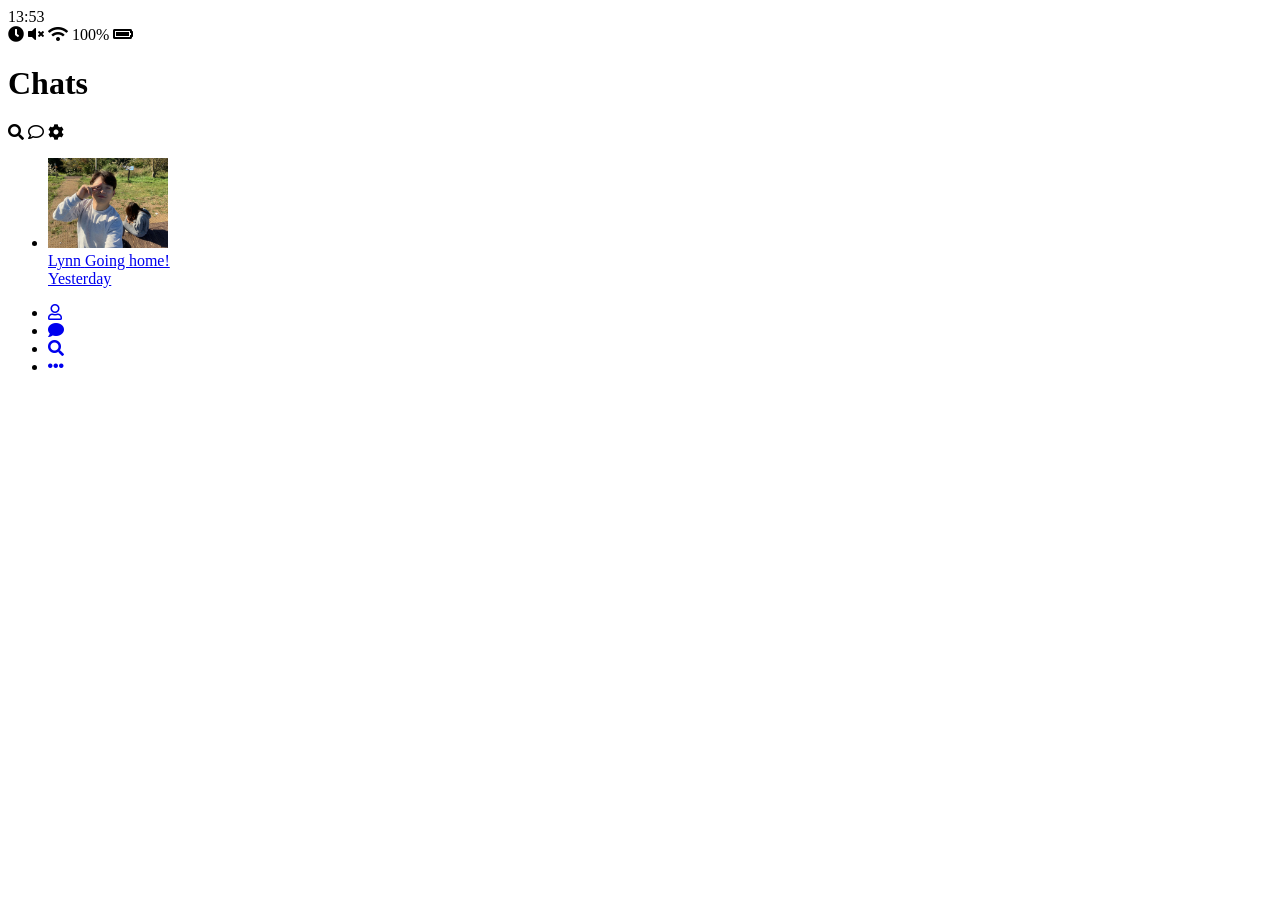
==== index.html @ 6de1be9c "adding html files" ====
<!DOCTYPE html>
<html lang="en">
  <head>
    <meta charset="UTF-8" />
    <meta name="viewport" content="width=device-width, initial-scale=1.0" />
    <meta http-equiv="X-UA-Compatible" content="ie=edge" />
    <link
      rel="stylesheet"
      href="https://use.fontawesome.com/releases/v5.12.0/css/all.css"
      integrity="sha384-REHJTs1r2ErKBuJB0fCK99gCYsVjwxHrSU0N7I1zl9vZbggVJXRMsv/sLlOAGb4M"
      crossorigin="anonymous"
    />
    <title>Chats | Kakao clone</title>
  </head>
  <body>
    <div class="status-bar">
      <div class="status-bar__column">
        <span class="status-bar__clock">13:53</span>
      </div>
      <div class="status-bar__column">
        <i class="fas fa-clock"></i>
        <i class="fas fa-volume-mute"></i>
        <i class="fas fa-wifi"></i>
        <span class="status-bar__battery-level">100%</span>
        <i class="fas fa-battery-full"></i>
      </div>
    </div>
    <header class="header">
      <div class="header__column">
        <h1 class="header__title">Chats</h1>
      </div>
      <div class="header__column"></div>
      <span class="header__icon">
        <i class="fas fa-search"></i>
      </span>
      <span class="header__icon">
        <i class="far fa-comment"></i>
      </span>
      <span class="header__icon">
        <i class="fas fa-cog"></i>
      </span>
    </header>
    <main class="chats">
      <ul class="chats__lists">
        <li class="chats__chat chat">
          <a href="chat.html">
            <div class="chat__column">
              <img
                class="chat__avatar g-avatar"
                width="120"
                src="images/avatar.jpeg"
              />
              <div class="chat__content">
                <span class="chat__username">Lynn</span>
                <span class="chat__preview">Going home!</span>
              </div>
            </div>
            <div class="chat__column">
              <span class="chat__timestamp">Yesterday</span>
            </div>
          </a>
        </li>
      </ul>
    </main>
    <nav class="nav">
      <ul class="nav__list">
        <li class="nav__list-item">
          <a href="friends.html" class="nav__list-link">
            <i class="far fa-user"></i
          ></a>
        </li>
        <li class="nav__list-item">
          <a href="index.html" class="nav__list-link">
            <i class="fas fa-comment"></i
          ></a>
        </li>
        <li class="nav__list-item">
          <a href="find.html" class="nav__list-link">
            <i class="fas fa-search"></i
          ></a>
        </li>
        <li class="nav__list-item">
          <a href="more.html" class="nav__list-link">
            <i class="fas fa-ellipsis-h"></i
          ></a>
        </li>
      </ul>
    </nav>
  </body>
</html>
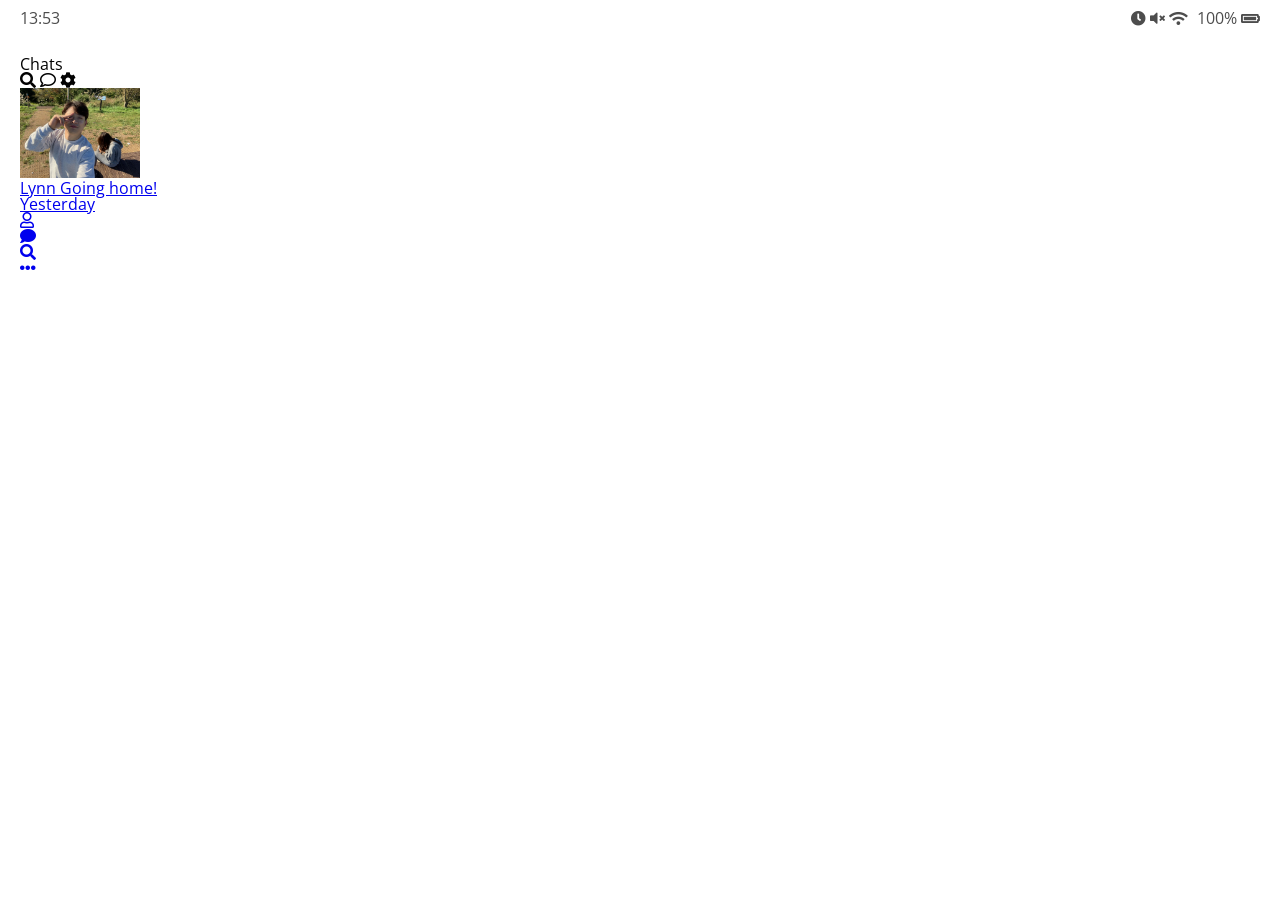
==== commit d36783f2: "reset css" ====
--- a/index.html
+++ b/index.html
@@ -10,6 +10,7 @@
       integrity="sha384-REHJTs1r2ErKBuJB0fCK99gCYsVjwxHrSU0N7I1zl9vZbggVJXRMsv/sLlOAGb4M"
       crossorigin="anonymous"
     />
+    <link rel="stylesheet" href="css/style.css" />
     <title>Chats | Kakao clone</title>
   </head>
   <body>
--- a/css/style.css
+++ b/css/style.css
@@ -0,0 +1,10 @@
+@import url("https://fonts.googleapis.com/css?family=Open+Sans:400,700&display=swap");
+@import "reset.css";
+@import "status-bar.css";
+body {
+  background-color: white;
+  padding: 10px 20px;
+  color: #020202;
+  font-family: "Open Sans", -apple-system, BlinkMacSystemFont, "Segoe UI",
+    Roboto, Oxygen, Ubuntu, Cantarell, "Open Sans", "Helvetica Neue", sans-serif;
+}
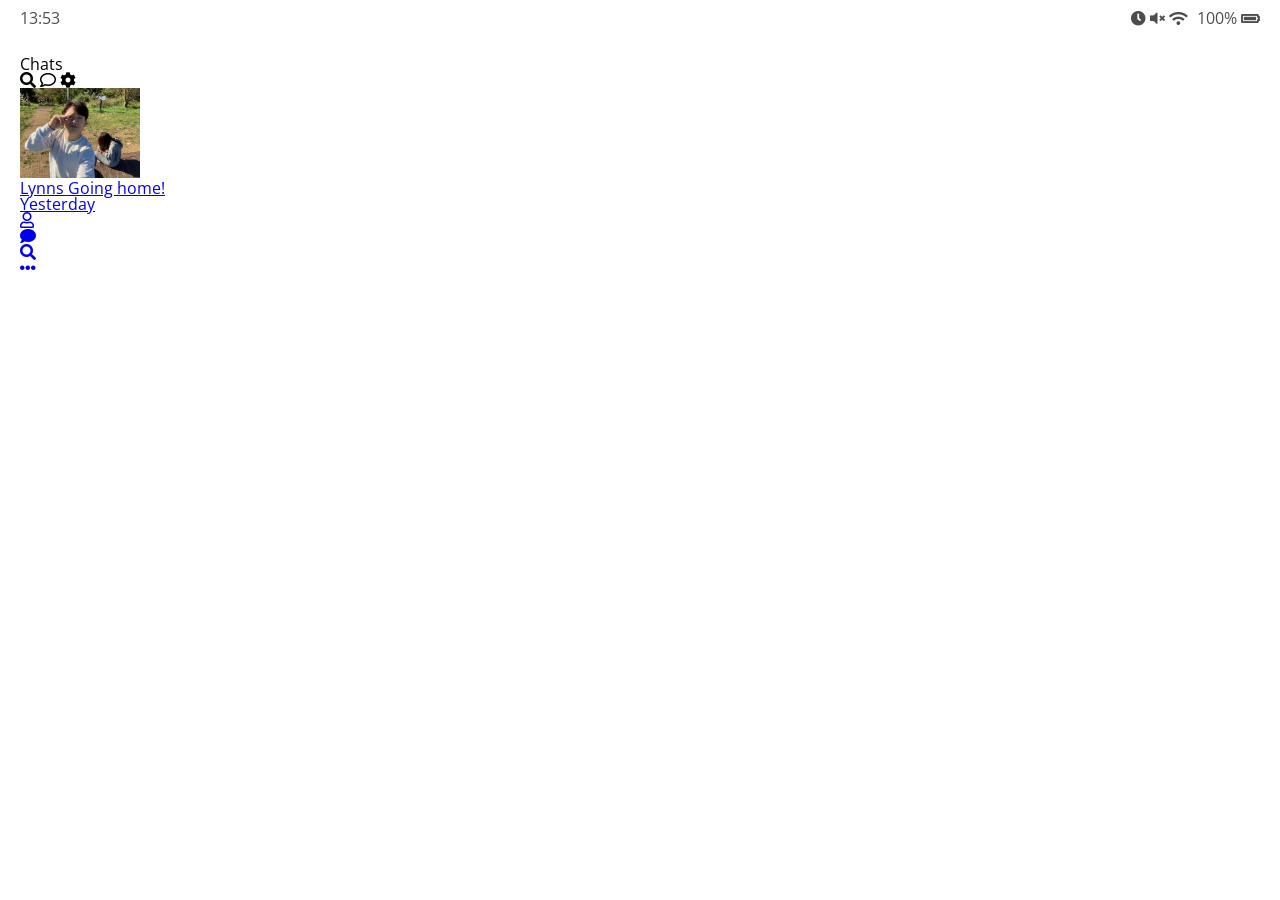
==== commit b2043d13: "test for github action" ====
--- a/index.html
+++ b/index.html
@@ -52,7 +52,7 @@
                 src="images/avatar.jpeg"
               />
               <div class="chat__content">
-                <span class="chat__username">Lynn</span>
+                <span class="chat__username">Lynns</span>
                 <span class="chat__preview">Going home!</span>
               </div>
             </div>
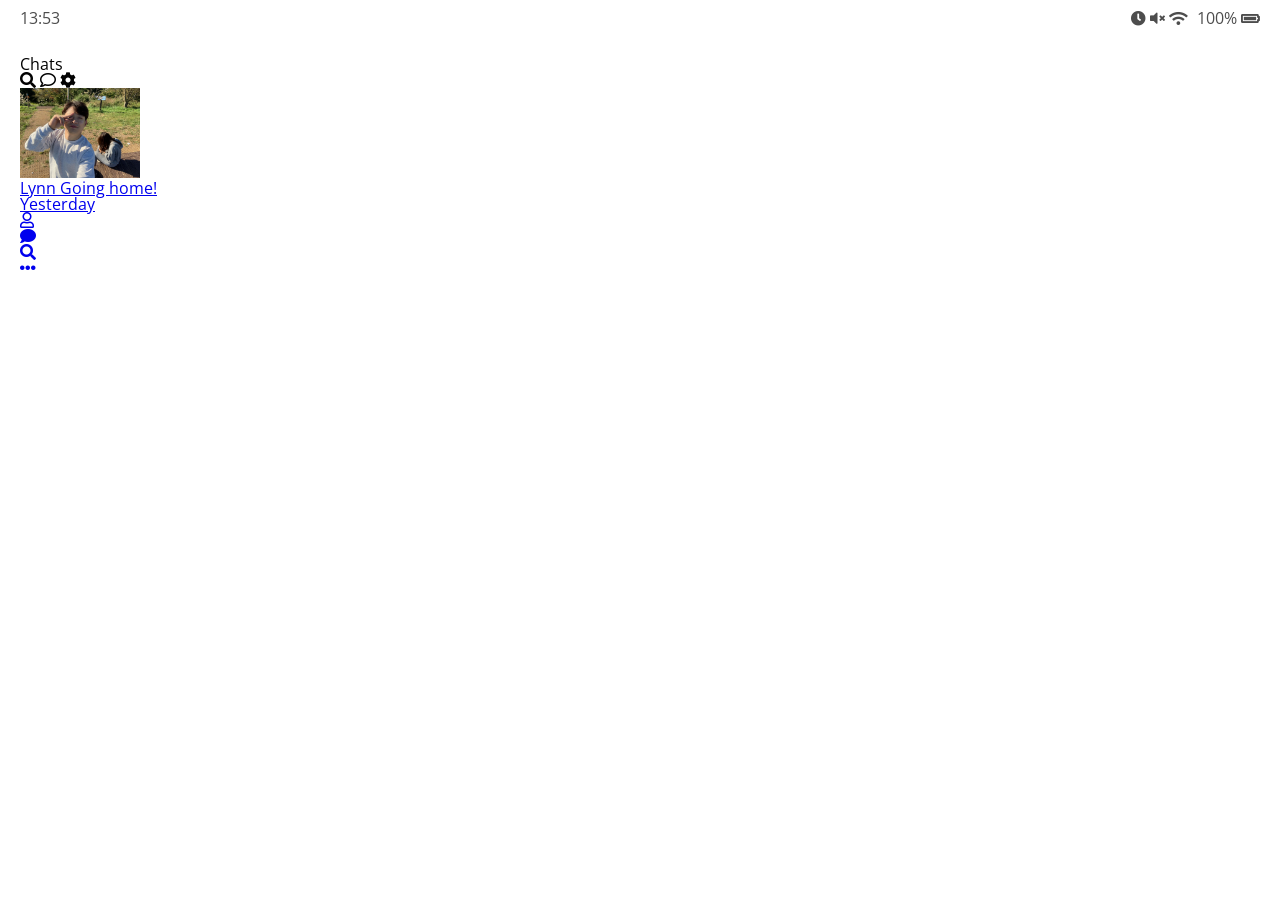
==== commit 0e2b751e: "testing for github action" ====
--- a/index.html
+++ b/index.html
@@ -52,7 +52,7 @@
                 src="images/avatar.jpeg"
               />
               <div class="chat__content">
-                <span class="chat__username">Lynns</span>
+                <span class="chat__username">Lynn</span>
                 <span class="chat__preview">Going home!</span>
               </div>
             </div>
